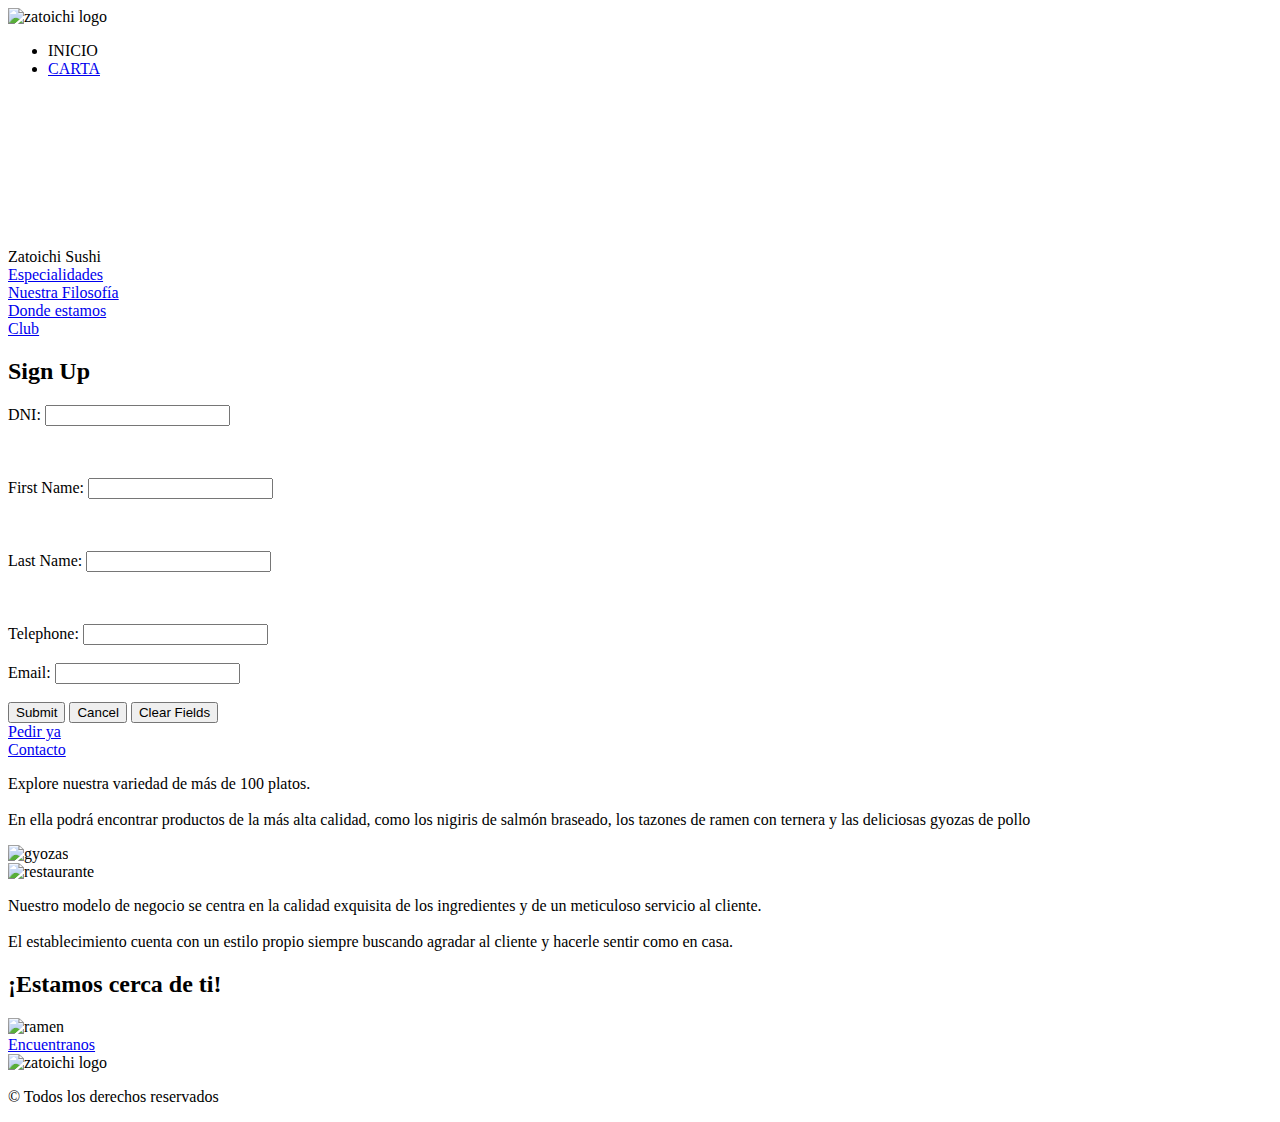
==== index.html @ 16116b13 "Added DNI, first name and last name validation" ====
<!DOCTYPE html>
<html lang="en">
<head>
    <title>Zatoichi Sushi</title>
    <meta name="viewport" content="width=device-width, user-scalable=yes, initial-scale=1.0">
    <meta charset="utf-8">
    <link rel="stylesheet" href="css/style.css">
    <link rel="shortcut icon" href="media/favicon.ico" type="image/x-icon">
    <link rel="icon" href="media/favicon.ico" type="image/x-icon">   
</head>
<body>
    <header>
        <nav>
            <div class="logo">
                <img src="media/logo.png" alt="zatoichi logo">
            </div>
            <ul class="nav-links">
                <li><a onclick="window.location.reload();">INICIO</a></li>
                <li><a href="#">CARTA</a></li>
            </ul>
        </nav>
    </header>
    <div id="cont1">
        <div class="column">
            <div class="section1">
                <video class="video" autoplay playsinline loop muted>
                    <!-- eliminar controls -->
                    <source src="media/video.mp4" type="video/mp4">
                </video>
                <div class="text-overlay">Zatoichi Sushi</div>
            </div>
        </div>
        <div class="column">
            <div class="fil">
                <a href='#carta'>
                    <div class="col">Especialidades</div>
                </a>
                <a href='#filo'>
                    <div class="col">Nuestra Filosofía</div>
                </a>

            </div>
            <div class="fil">
                <a href='#donde'>
                    <div class="col">Donde estamos</div>
                </a>
                <a href="#openModalDiv" no-auto-scroll>
                    <div id="openModalDiv" class="col">Club</div>
                </a>
            </div>

            <div id="signupModal" class="modal">
                <div class="modal-content">
                    <h2>Sign Up</h2>
                    <form id="signupForm">
                        <label for="dni">DNI:</label>
                        <input type="text" id="dni" required pattern="\d{8}[A-Za-z]">
                        <p id="dniValidationMessage" class="error-message"></p>
                        <br><br>
        
                        <label for="firstName">First Name:</label>
                        <input type="text" id="firstName" required pattern="^[A-Za-z ]+$">
                        <p id="firstNameValidationMessage" class="error-message"></p>
                        <br><br>
        
                        <label for="lastName">Last Name:</label>
                        <input type="text" id="lastName" required pattern="^[A-Za-z ]+$">
                        <p id="lastNameValidationMessage" class="error-message"></p>
                        <br><br>
        
                        <label for="telephone">Telephone:</label>
                        <input type="tel" id="telephone" pattern="[0-9]{9}" required><br><br>
        
                        <label for="email">Email:</label>
                        <input type="email" id="email" required pattern="[a-z0-9._%+-]+@[a-z0-9.-]+\.[a-z]{2,4}"><br><br>
        
                        <button type="button" id="submitBtn">Submit</button>
                        <button type="button" id="cancelBtn">Cancel</button>
                        <button type="button" id="clearBtn">Clear Fields</button>
                
                    </form>
                </div>
            </div>

            <div class="fil">
                <a href="#">
                    <!-- hacer aqui el menu-->
                    <div class="col">Pedir ya</div>
                </a>
                <a href="#pie">
                    <div class="col">Contacto</div>
                </a>

            </div>
        </div>
        
    </div>
    <div class= "cont2" id="carta">
        <div class="filaT">
                <div class="texto" >
                        <p >Explore nuestra variedad de más de 100 platos.<br><br>
                            En ella podrá encontrar productos de la más alta calidad,
                            como los nigiris de salmón braseado, los tazones de ramen con ternera
                            y las deliciosas gyozas de pollo</p>
                </div>
                <img src="media/Gyoza.jpg" class="imagen" alt="gyozas">
        </div>

    </div>
    <div class= "cont3" id="filo">
        <div class="filaT">
            <img src="media/restaurante.webp" class="imagen" alt="restaurante">

            <div class="texto">
                        <p>Nuestro modelo de negocio se centra en la calidad exquisita de los ingredientes y de un meticuloso servicio al cliente.<br><br>
                            El establecimiento cuenta con un estilo propio siempre buscando agradar al cliente y hacerle sentir como en casa.
                        </p>
             </div>
        </div>

    </div>
    <div class= "cont3" id="donde">
        <div class="filaT">
                <div class="texto" >
                    <h2>¡Estamos cerca de ti!</h2>
                </div>
                <img src="media/ramen.webp" class="imagen" alt="ramen">
                <a href="https://www.google.es/maps/place/Zatoichi+Sushi/@37.1604528,-5.9300537,17z/data=!3m1!4b1!4m6!3m5!1s0xd1277251971a395:0x56e04e83eb4d797d!8m2!3d37.1604528!4d-5.9274788!16s%2Fg%2F11fd77wpds?entry=ttu">
                    <div class="col">Encuentranos</div>
                </a>
        </div>

    </div>
    <div class="vacio"></div>
    <footer class="pie" id="pie">
        <div class="grupo">
            <div class="box">
                <img src="media/logo.png" alt="zatoichi logo">
            </div>
            <div class="box">
                <p>© Todos los derechos reservados</p>
            </div>
            
        </div>
    </footer>
    <script src="scripts.js"></script>
</body>
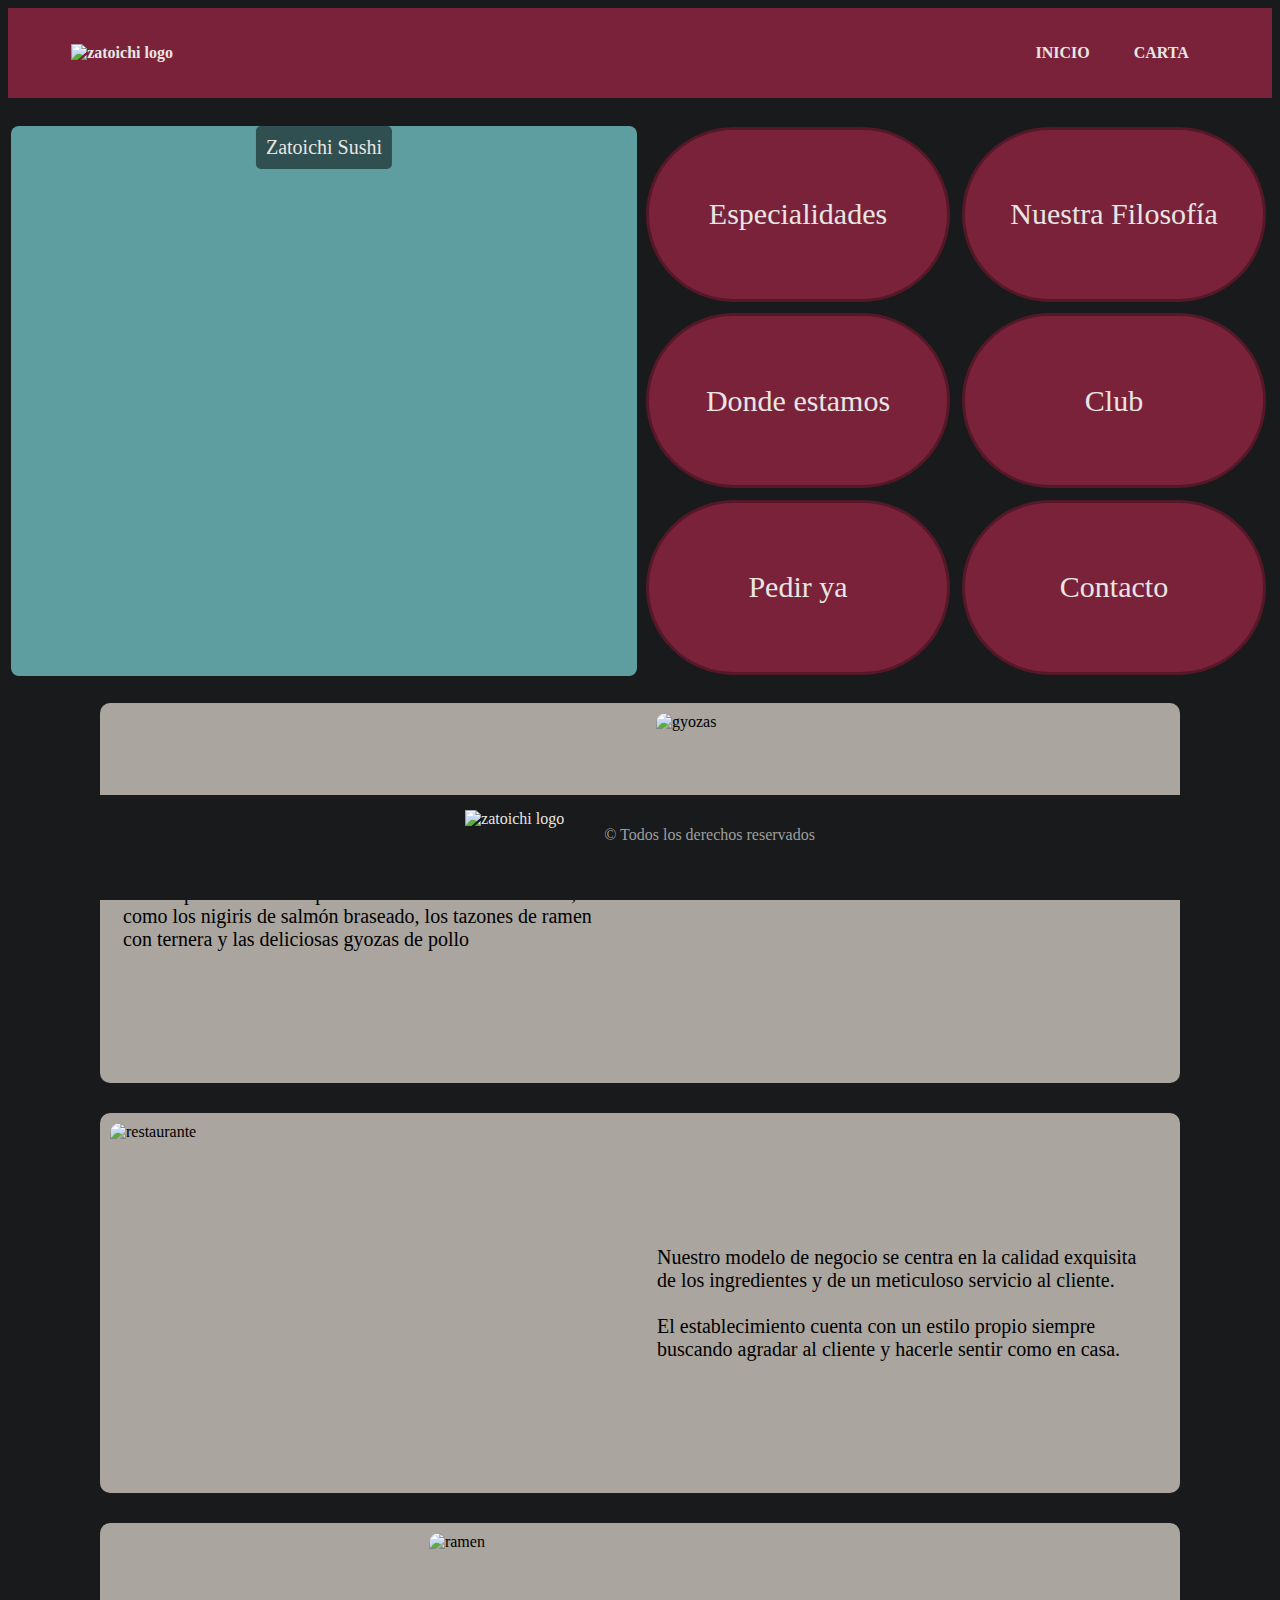
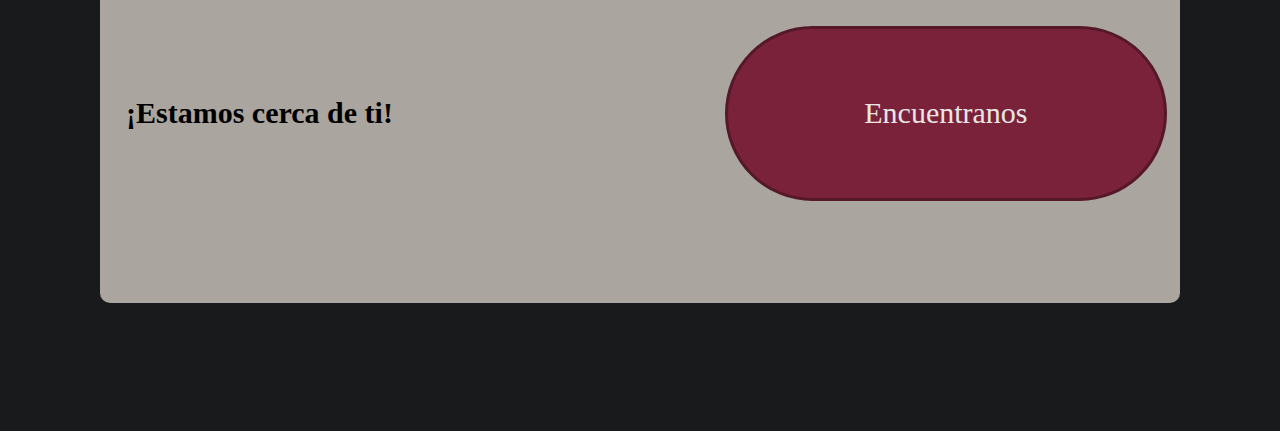
==== commit b64e6adf: "Added phone and mail validation + order page" ====
--- a/index.html
+++ b/index.html
@@ -4,7 +4,7 @@
     <title>Zatoichi Sushi</title>
     <meta name="viewport" content="width=device-width, user-scalable=yes, initial-scale=1.0">
     <meta charset="utf-8">
-    <link rel="stylesheet" href="css/style.css">
+    <link rel="stylesheet" href="css/style_main.css">
     <link rel="shortcut icon" href="media/favicon.ico" type="image/x-icon">
     <link rel="icon" href="media/favicon.ico" type="image/x-icon">   
 </head>
@@ -69,10 +69,14 @@
                         <br><br>
         
                         <label for="telephone">Telephone:</label>
-                        <input type="tel" id="telephone" pattern="[0-9]{9}" required><br><br>
+                        <input type="tel" id="telephone" required pattern="[0-9]{9}">
+                        <p id="telephoneValidationMessage" class="error-message"></p>
+                        <br><br>
         
                         <label for="email">Email:</label>
-                        <input type="email" id="email" required pattern="[a-z0-9._%+-]+@[a-z0-9.-]+\.[a-z]{2,4}"><br><br>
+                        <input type="email" id="email" required pattern="[a-z0-9._%+-]+@[a-z0-9.-]+\.[a-z]{2,4}">
+                        <p id="emailValidationMessage" class="error-message"></p>
+                        <br><br>
         
                         <button type="button" id="submitBtn">Submit</button>
                         <button type="button" id="cancelBtn">Cancel</button>
@@ -83,7 +87,7 @@
             </div>
 
             <div class="fil">
-                <a href="#">
+                <a href="ordering.html">
                     <!-- hacer aqui el menu-->
                     <div class="col">Pedir ya</div>
                 </a>
@@ -143,5 +147,5 @@
             
         </div>
     </footer>
-    <script src="scripts.js"></script>
+    <script src="script_main.js"></script>
 </body>
--- a/css/style_main.css
+++ b/css/style_main.css
@@ -0,0 +1,847 @@
+
+@media only screen and (max-width: 600px) {
+    html{
+        scroll-behavior: smooth;
+    }
+    @font-face {
+        font-family: 'Gang of three';
+        src: url('../media/letra1.ttf'); 
+    }
+    @font-face {
+        font-family: 'Poppins';
+        src: url(../media/Poppins-Regular.ttf);
+    }
+    body{
+        background-color: #181a1b;
+    }
+    #cont1{
+        width: 100%;
+        height: 100%;
+    }
+    .cont2{
+        width: 100%;
+        height: 100%;
+        margin-top: 20px;
+        margin-bottom: 20px;
+        
+    }
+    .cont3{
+        width: 100%;
+        height: 100%;
+        margin-top: 20px;
+
+    }
+    .vacio{
+        height:90px;
+    }
+    .imagen{
+        width:100%;
+        height:fit-content;
+        box-sizing: border-box;
+        flex-grow: 0.5;
+        border-radius: 20px;
+        display: flex;
+        justify-content:center;
+        align-items: center;
+        overflow: hidden;
+    }
+    .section1:first-child{
+        position: relative;
+        background-color:cadetblue;
+        margin-top: 20px;
+        margin-bottom: 20px;
+        border-radius: 8px;
+        height: 313px;
+        width: 100%;
+        display:flex;
+        flex-grow:1;
+        justify-content:center;
+        align-items: center;
+        overflow: hidden;
+        
+
+    }
+    .fil{
+        max-width: 1080px;
+        width: 100%;
+        display: inline-flex;
+    }
+    .filaT{
+        width: 96%;
+        max-width: 1080px;
+        height: auto;
+        background-color: #aaa59e;
+        justify-content:center;
+        align-items: center;
+        border-radius: 10px;
+        font-family: 'Poppins';
+        margin:auto;
+
+    }
+    .filaT a{
+        display: flex;
+        padding: 10px;
+        justify-content:center;
+        align-items: center;
+        flex-grow:1;
+        text-decoration: none;
+
+    }
+    .filaT img{
+        padding:10px;
+        width:100%;
+        height:100%;
+    
+    }
+    .texto{
+        display:flex;
+        flex-grow:1;
+        justify-content:center;
+        align-items: center;
+        max-width: 500px;
+        margin: 3px;
+        height: max-content;
+        width: 100%;
+        box-sizing: border-box;
+        flex-grow: 1;
+        padding:20px;
+    }
+   
+    .col{
+        max-width: 500px;
+        margin: 3px;
+        height: 100px;
+        width: 100%;
+        background-color: #7b223b;
+        border: 3px solid #551829;
+        box-sizing:border-box;
+        flex-grow: 1;
+        border-radius: 50px;
+        display: flex;
+        justify-content: center;
+        align-items: center;
+        font-family: 'Gang of three';
+        color: #e8e6e3;
+        overflow: hidden;
+        transition: background-color 0.3s;
+
+
+    }
+    .col:hover{
+        background-color:brown;
+    }
+
+    
+    .fil a{
+        max-width: 500px;
+        margin: 3px;
+        height: 100px;
+        width: 100%;
+        display: flex;
+        justify-content: center;
+        align-items: center;
+        padding: auto;
+        text-decoration: none;
+    }
+    .column{
+        width: 100%;
+        align-items: center;
+        justify-content: center;
+    }
+    .video{
+        height: 100%;
+        width: max;
+        position: absolute;
+    }
+    .text-overlay{
+        position: absolute;
+        top: 0;
+        left: 50%;
+        transform: translateX(-50%);
+        background-color: rgba(0, 0, 0, 0.5); /* Add a semi-transparent background */
+        color: #e8e6e3; /* Text color */
+        padding: 10px;
+        border-radius: 5px;
+        font-size: 20px; /* Full width */
+        font-family: 'Gang of three';
+        text-align: center;
+
+    }
+
+    .text{
+        padding: 10px;
+        background-color: #181a1b; 
+        border-radius: 5px;
+        font-size: 13px;
+        text-align: left; /* Alinear el texto a la izquierda */
+    }
+    .contenedor{
+        position: relative;
+        display: inline-block;
+        text-align: center;
+    }
+
+    .centrado{
+        position: absolute;
+        top: 50%;
+        left: 50%;
+        transform: translate(-50%, -50%);
+    }
+
+    .grupo{
+        position: fixed;
+        width: 100%;
+        bottom:0px;
+        max-width: 1200px;
+        display:flex;
+        text-align: center;
+        justify-content: center;
+        grid-gap:10px;
+        padding:4px;
+        background-color: #181a1b;
+
+    }
+    .box{
+        color:#e8e6e3;
+
+    }
+    .box img{
+        width:auto;
+        height: 70px;
+        display:flex;
+        justify-content: center;
+        align-items: center;
+    }
+
+    .box p{
+        color:#9f9f9f;
+        font-family: "Poppins";
+        font-size: 12px;
+    }
+
+
+    header {
+        background-color: #7b223b;
+        display: flex;
+        justify-content: center;
+        align-items: center;
+        padding-top: 20px;
+        padding-bottom: 10px;
+    
+    }
+
+    .nav-links {
+        list-style: none;
+        display: flex;
+        justify-content: space-between;
+        align-items: center;
+        flex-grow: 1; /* Permite que la lista de enlaces crezca y ocupe todo el espacio disponible */
+        margin: 0;
+        padding: 0;
+    }
+
+    .nav-links li {
+        padding: 10px;
+    }
+    
+    .logo img{
+        display:flex;
+        width: 70px;
+        justify-content: center;
+        align-items: center;
+        padding-left: 32%;
+
+    }
+    
+    .nav-links a {
+        color:#e8e6e3;
+        text-decoration: none;
+        font-family: 'Poppins';
+    }
+
+    a:hover{
+        color:black;
+    }
+    
+    .modal {
+        display: none;
+        position: fixed;
+        top: 0;
+        left: 0;
+        width: 100%;
+        height: 100%;
+        background-color: rgba(200, 200, 200, 0.8);
+        z-index: 999;
+        overflow: auto;
+    }
+
+    .modal-content {
+        background-color: #fff;
+        padding: 20px;
+        border-radius: 5px;
+        box-shadow: 0 0 10px rgba(0, 0, 0, 0.3);
+        position: relative;
+    }
+
+}
+@media only screen and (min-width: 600px) {
+    html{
+        scroll-behavior: smooth;
+    }
+    @font-face {
+        font-family: 'Gang of three';
+        src: url('../media/letra1.ttf'); 
+    }
+    @font-face {
+        font-family: 'Poppins';
+        src: url(../media/Poppins-Regular.ttf);
+    }
+    body{
+        background-color: #181a1b;
+    }
+    #cont1{
+        width: 100%;
+        height: 100%;
+        display: flex;
+        padding-top: 25px;
+    }
+    .cont2{
+        width: 100%;
+        height: 100%;
+        margin-top: 250px;
+    }
+    .cont3{
+        width: 100%;
+        height: 100%;
+        margin-top: 30px;
+    }
+    .vacio{
+        height:90px;
+    }
+    .imagen{
+        height: 100%;
+        width: fit-content;
+        height: auto;
+        width: 26%;
+        box-sizing:border-box;
+        flex-grow: 0.5;
+        border-radius: 20px;
+        display: flex;
+        padding:10px;
+    }
+    .section1:first-child{
+        position: relative;
+        background-color:cadetblue;
+        margin: 3px;
+        border-radius: 8px;
+        height: 313px;
+        width: 40%;
+        display:flex;
+        flex-grow:1;
+        justify-content:center;
+        align-items: center;
+        overflow: hidden;
+
+    }
+    .fil{
+        max-width: 1080px;
+        width: 100%;
+        display: flex;
+        box-sizing:border-box;
+    }
+    .fil a{
+        max-width: 500px;
+        margin: 3px;
+        height: 100px;
+        width: 100%;
+        display: flex;
+        justify-content: center;
+        align-items: center;
+        padding: auto;
+    }
+
+    .filaT{
+        width: 100%;
+        max-width: 1080px;
+        height: 380px;
+        max-height: 500px;
+        display: flex;
+        background-color: #aaa59e;
+        justify-content:center;
+        align-items: center;
+        border-radius: 10px;
+        font-family: 'Poppins';
+    }
+    .filaT a{
+        display: flex;
+        padding: 10px;
+        justify-content:center;
+        align-items: center;
+        flex-grow:1;
+
+    }
+    .texto{
+        display:flex;
+        flex-grow:1;
+        justify-content:center;
+        align-items: center;
+        max-width: 500px;
+        margin: 3px;
+        height: max-content;
+        width: 16%;
+        box-sizing: content-box;
+        flex-grow: 1;
+        border-radius: 8px;
+        display: flex;
+        padding:20px;
+    }
+    .column{
+        max-width: 500px;
+        height: 100px;
+        width: 16%;
+        box-sizing:border-box;
+        flex-grow: 1;
+        border-radius: 8px;
+        display: flex;
+        flex-wrap: wrap;
+
+    }
+    .col {
+        max-width: 500px;
+        margin: 3px;
+        height: 100px;
+        width: 16%;
+        background-color: #7b223b;
+        border: 3px solid #551829;
+        box-sizing:border-box;
+        flex-grow: 1;
+        border-radius: 50px;
+        display: flex;
+        justify-content: center;
+        align-items: center;
+        font-family: 'Gang of three';
+        color: #e8e6e3;
+        overflow: hidden;
+        transition: background-color 0.3s;
+        text-decoration: none;
+
+    }
+    .col:hover{
+        background-color:brown;
+    }
+    .col a {
+        text-decoration: none; /* Remove underline */
+        color:#e8e6e3; /* Set your desired link color */
+    }
+
+    .video{
+        height: 100%;
+        width: fit-content;
+        position: absolute;
+
+    }
+    .text-overlay{
+        position: absolute;
+        top: 0;
+        left: 50%;
+        transform: translateX(-50%);
+        background-color: rgba(0, 0, 0, 0.5); /* Add a semi-transparent background */
+        color: #e8e6e3; /* Text color */
+        padding: 10px;
+        border-radius: 5px;
+        font-size: 20px; /* Full width */
+        font-family: 'Gang of three';
+        text-align: center;
+
+    }
+
+    .text{
+        padding: 10px;
+        background-color: #181a1b; 
+        border-radius: 5px;
+        font-size: 13px;
+        text-align: left; /* Alinear el texto a la izquierda */
+    }
+    .contenedor{
+        position: relative;
+        display: inline-block;
+        text-align: center;
+    }
+
+    .centrado{
+        position: absolute;
+        top: 50%;
+        left: 50%;
+        transform: translate(-50%, -50%);
+    }
+
+    .grupo{
+        position: fixed;
+        width: 100%;
+        bottom:0px;
+        max-width: 1200px;
+        display:flex;
+        text-align: center;
+        justify-content: center;
+        grid-gap:20px;
+        padding-top:5px;
+        padding-bottom: 10px;
+        background-color: #181a1b;
+    }
+    .box{
+        color:#e8e6e3;
+
+    }
+    .box img{
+        width:auto;
+        height: 70px;
+        display:flex;
+        justify-content: center;
+        align-items: center;
+    }
+    /*.box h2{
+        margin-bottom:25px;
+        font-size:20px;
+    }*/
+    .box p{
+        color:#9f9f9f;
+        font-family: "Poppins";
+    }
+    .redes a{
+        display:inline-block;
+        width: 45px;
+        height: 45px;
+        line-height: 45px;
+        margin-right:10px;
+    }
+    nav{
+        display: flex;
+        align-items: center;
+        justify-content: space-between;
+        padding-top: 20px;
+        padding-left: 5%;
+        padding-right: 5%;
+        font-weight: bold;
+        color:#e8e6e3;
+        background-color: #7b223b;
+        padding-bottom: 20px;
+    }
+    
+    nav img{
+        width: 60px;
+
+    }
+
+    ul li{
+        display: inline-block;
+        padding: 0px 20px;
+    }
+    
+    a{
+        color:#e8e6e3;
+        font-family: "Poppins";
+        text-decoration: none;
+    }
+
+    a:hover{
+        color:black
+    }
+    .modal {
+        display: none;
+        position: fixed;
+        top: 0;
+        left: 0;
+        width: 100%;
+        height: 100%;
+        background-color: rgba(200, 200, 200, 0.8);
+        z-index: 999;
+        overflow: auto;
+    }
+
+    .modal-content {
+        background-color: #fff;
+        padding: 20px;
+        border-radius: 5px;
+        box-shadow: 0 0 10px rgba(0, 0, 0, 0.3);
+        position: relative;
+    }
+}
+@media only screen and (min-width: 992px) {
+    html{
+        scroll-behavior: smooth;
+    }
+    @font-face {
+        font-family: 'Gang of three';
+        
+        src: url('../media/letra1.ttf'); 
+    }
+    @font-face {
+        font-family: 'Poppins';
+        src: url(../media/Poppins-Regular.ttf);
+    }
+    body{
+        background-color: #181a1b;
+    }
+    #cont1{
+        width: auto;
+        display: flex;
+        padding-top: 25px;
+
+    }
+    .cont2{
+        width: auto;
+        max-width: 1080px;
+        margin: 0 auto;
+    }
+    .cont3{
+        width: auto;
+        max-width: 1080px;
+        margin: 0 auto;
+    }
+    .vacio{
+        height:90px;
+    }
+    .imagen{
+        height: 100%;
+        width: 46%;
+        box-sizing:border-box;
+        flex:1;
+        border-radius: 20px;
+        display: flex;
+        padding:10px;
+    }
+    .section1:first-child{
+        position: relative;
+        background-color:cadetblue;
+        margin: 3px;
+        border-radius: 8px;
+        height:550px;
+        width: 100%;
+        display:flex;
+        flex-grow:1;
+        justify-content:center;
+        align-items: center;
+        overflow: hidden;
+
+    }
+    .fil{
+        max-width: 1080px;
+        width: 100%;
+        display: flex;
+        box-sizing:border-box;
+        margin-top:38px;
+    }
+    .fil a{
+        max-width: 500px;
+        margin: 3px;
+        height: 100px;
+        width: 100%;
+        display: flex;
+        justify-content: center;
+        align-items: center;
+        padding: auto;
+    }
+
+    .filaT{
+        width: 100%;
+        max-width: 1080px;
+        height: 380px;
+        max-height: 500px;
+        display: flex;
+        background-color: #aaa59e;
+        justify-content:center;
+        align-items: center;
+        border-radius: 10px;
+        font-family: 'Poppins';
+        margin-bottom:30px;
+    }
+    .filaT a{
+        display: flex;
+        padding: 10px;
+        justify-content:center;
+        align-items: center;
+        flex-grow:1;
+
+    }
+
+    .filaT:first-child{
+        margin-top: 20px;
+    }
+
+    .texto{
+        display:flex;
+        flex:1;
+        justify-content:center;
+        align-items: center;
+        margin: 3px;
+        height: max-content;
+        width: 100%;
+        box-sizing: content-box;
+        flex-grow: 1;
+        border-radius: 8px;
+        padding:20px;
+        font-size: 20px;
+    }
+    .column{
+        max-width: 1080px;
+        height:560px;
+        box-sizing:border-box;
+        flex-grow: 1;
+        border-radius: 8px;
+        display: flex;
+        flex-wrap: wrap;
+
+    }
+    .col {
+        max-width: 500px;
+        margin: 3px;
+        height: 175px;
+        width: 16%;
+        background-color: #7b223b;
+        border: 3px solid #551829;
+        box-sizing:border-box;
+        flex-grow: 1;
+        border-radius: 90px;
+        display: flex;
+        justify-content: center;
+        align-items: center;
+        font-family: 'Gang of three';
+        color: #e8e6e3;
+        overflow: hidden;
+        transition: background-color 0.3s;
+        text-decoration: none;
+        font-size:30px;
+
+    }
+    .col:hover{
+        background-color:brown;
+    }
+    .col a {
+        text-decoration: none; /* Remove underline */
+        color:#e8e6e3; /* Set your desired link color */
+        
+    }
+
+    .video{
+        height: 100%;
+        width:auto;
+        position: absolute;
+
+    }
+    .text-overlay{
+        position: absolute;
+        top: 0;
+        left: 50%;
+        transform: translateX(-50%);
+        background-color: rgba(0, 0, 0, 0.5); /* Add a semi-transparent background */
+        color: #e8e6e3; /* Text color */
+        padding: 10px;
+        border-radius: 5px;
+        font-size: 20px; /* Full width */
+        font-family: 'Gang of three';
+        text-align: center;
+
+    }
+
+    /*.text{
+        padding: 10px;
+        background-color: #181a1b; 
+        border-radius: 5px;
+        font-size: 13px;
+        text-align: left;
+    }*/
+
+
+    .contenedor{
+        position: relative;
+        display: inline-block;
+        text-align: center;
+    }
+    
+    .pie{
+        display: flex;
+        justify-content: center;
+        align-items: center;
+        flex-grow: 1;
+    }
+
+    .grupo{
+        position: fixed;
+        width: 100%;
+        bottom:0px;
+        display:flex;
+        text-align: center;
+        justify-content: center;
+        background-color: #181a1b;
+    }
+
+    .box{
+        color:#e8e6e3;
+        text-align: center;
+        padding:10px;
+
+    }
+
+    .box img{
+        width:auto;
+        height: 70px;
+    }
+
+    .box p{
+        color:#9f9f9f;
+        font-family: "Poppins";
+    }
+
+    nav{
+        display: flex;
+        align-items: center;
+        justify-content: space-between;
+        padding-top: 20px;
+        padding-left: 5%;
+        padding-right: 5%;
+        font-weight: bold;
+        color:#e8e6e3;
+        background-color: #7b223b;
+        padding-bottom: 20px;
+    }
+    
+    nav img{
+        width: 60px;
+
+    }
+
+    ul li{
+        display: inline-block;
+        padding: 0px 20px;
+    }
+    
+    a{
+        color:#e8e6e3;
+        font-family: "Poppins";
+        text-decoration: none;
+    }
+
+    a:hover{
+        color:black
+    }
+    
+    .modal {
+        display: none;
+        position: fixed;
+        top: 0;
+        left: 0;
+        width: 100%;
+        height: 100%;
+        background-color: rgba(200, 200, 200, 0.8);
+        z-index: 999;
+        overflow: auto;
+    }
+
+    .modal-content {
+        background-color: #fff;
+        padding: 20px;
+        border-radius: 5px;
+        box-shadow: 0 0 10px rgba(0, 0, 0, 0.3);
+        position: relative;
+    }
+}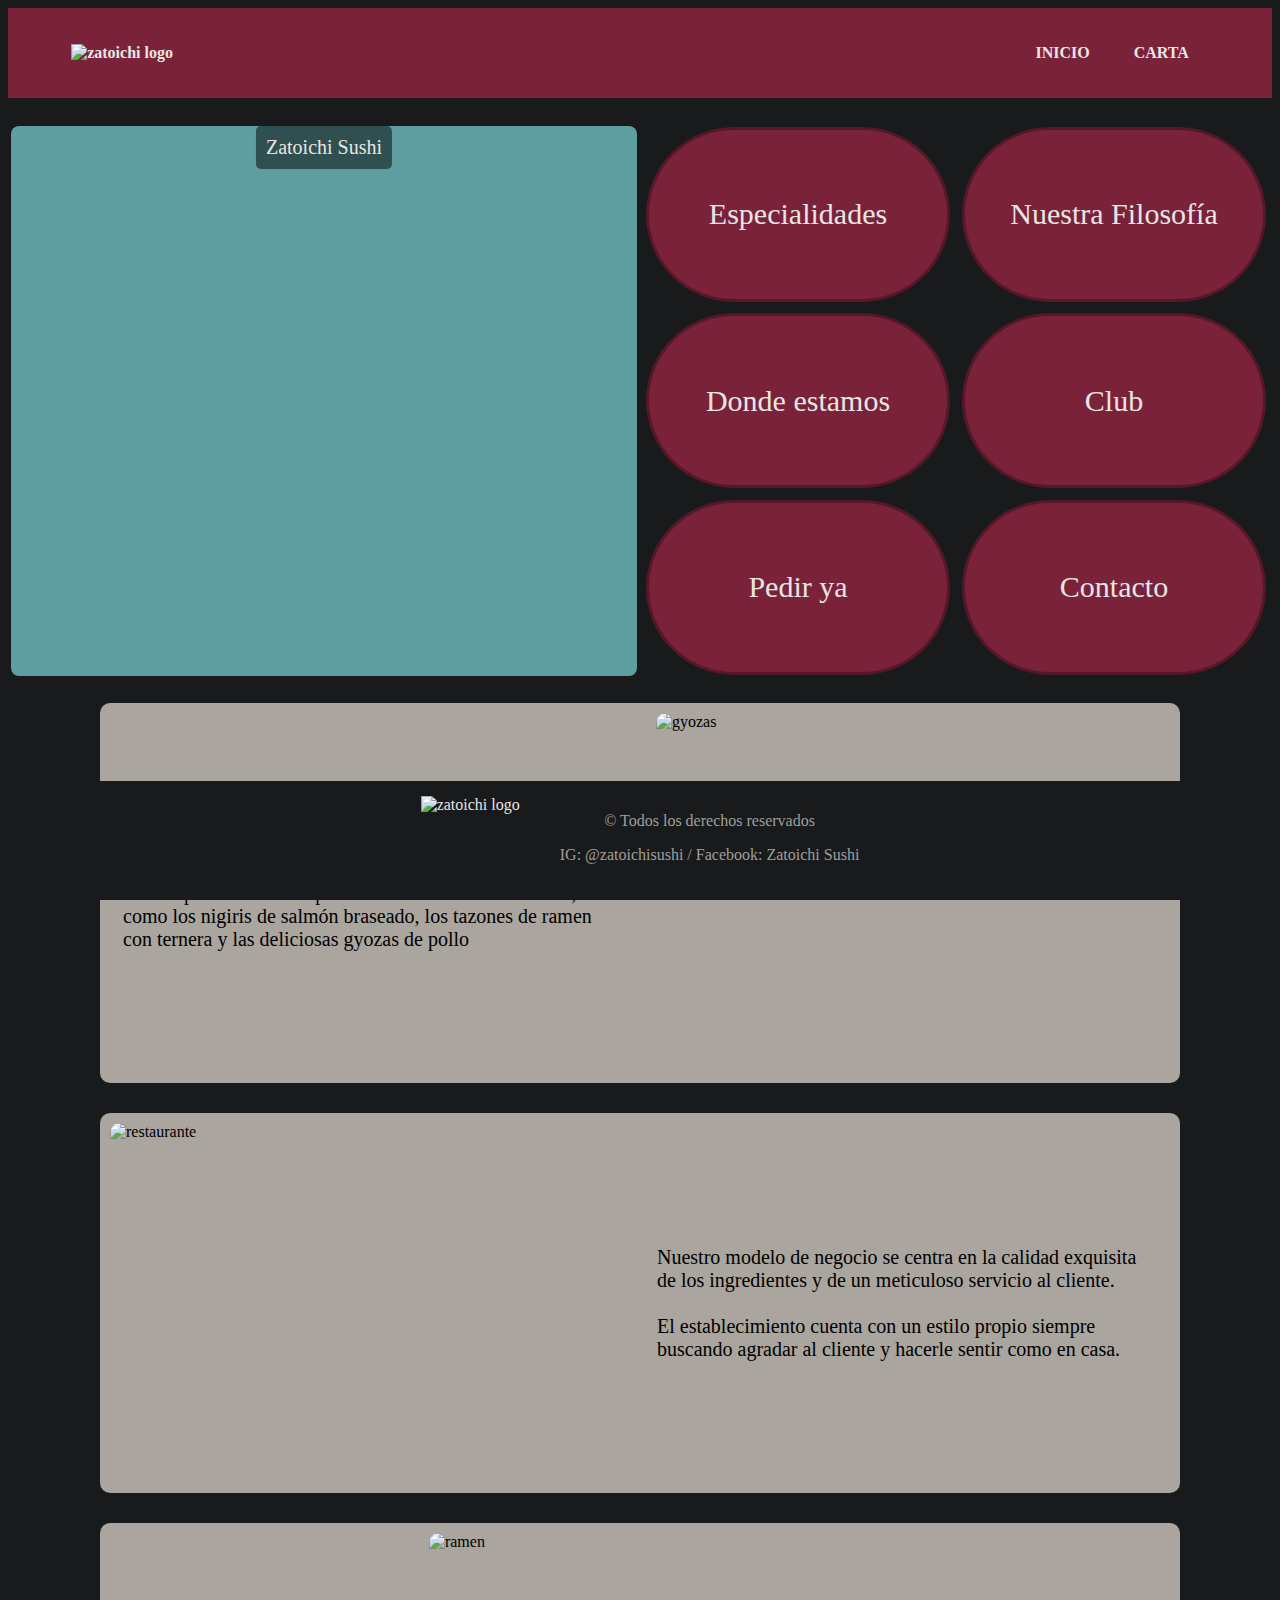
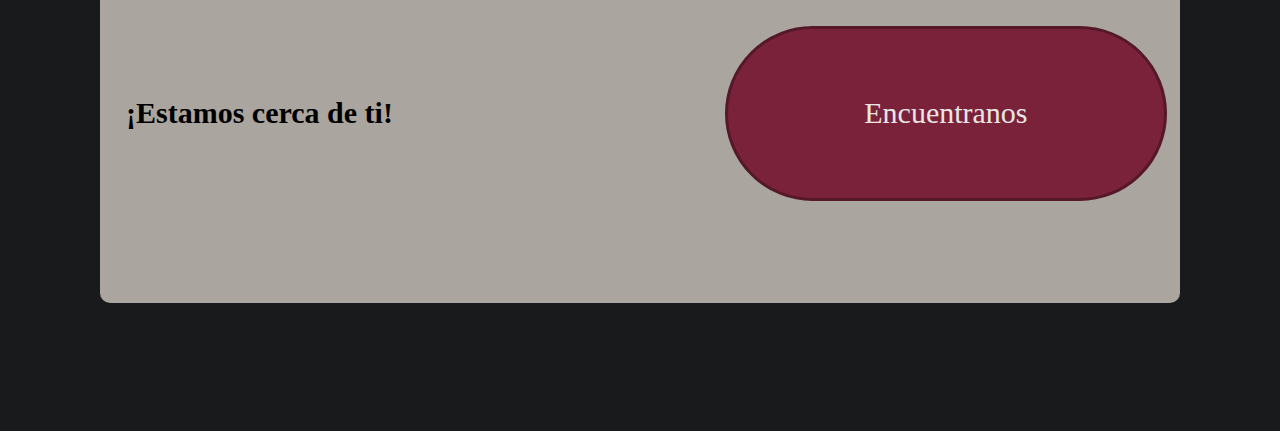
==== commit 179ff48d: "css fixed" ====
--- a/index.html
+++ b/index.html
@@ -49,52 +49,51 @@
                 </a>
             </div>
 
-            <div id="signupModal" class="modal">
-                <div class="modal-content">
-                    <h2>Sign Up</h2>
-                    <form id="signupForm">
-                        <label for="dni">DNI:</label>
-                        <input type="text" id="dni" required pattern="\d{8}[A-Za-z]">
-                        <p id="dniValidationMessage" class="error-message"></p>
-                        <br><br>
+    <div id="signupModal" class="modal">
+        <div class="modal-content">
+            <h2>Sign Up</h2>
+            <form id="signupForm">
+                <label for="dni">DNI:</label>
+                <input type="text" id="dni" required pattern="\d{8}[A-Za-z]">
+                <p id="dniValidationMessage" class="error-message"></p>
+                <br><br>
+
+                <label for="firstName">First Name:</label>
+                <input type="text" id="firstName" required pattern="^[A-Za-z ]+$">
+                <p id="firstNameValidationMessage" class="error-message"></p>
+                <br><br>
+
+                <label for="lastName">Last Name:</label>
+                <input type="text" id="lastName" required pattern="^[A-Za-z ]+$">
+                <p id="lastNameValidationMessage" class="error-message"></p>
+                <br><br>
+
+                <label for="telephone">Telephone:</label>
+                <input type="tel" id="telephone" required pattern="[0-9]{9}">
+                <p id="telephoneValidationMessage" class="error-message"></p>
+                <br><br>
+
+                <label for="email">Email:</label>
+                <input type="email" id="email" required pattern="[a-z0-9._%+-]+@[a-z0-9.-]+\.[a-z]{2,4}">
+                <p id="emailValidationMessage" class="error-message"></p>
+                <br><br>
+
+                <button type="button" id="submitBtn">Submit</button>
+                <button type="button" id="cancelBtn">Cancel</button>
+                <button type="button" id="clearBtn">Clear Fields</button>
         
-                        <label for="firstName">First Name:</label>
-                        <input type="text" id="firstName" required pattern="^[A-Za-z ]+$">
-                        <p id="firstNameValidationMessage" class="error-message"></p>
-                        <br><br>
-        
-                        <label for="lastName">Last Name:</label>
-                        <input type="text" id="lastName" required pattern="^[A-Za-z ]+$">
-                        <p id="lastNameValidationMessage" class="error-message"></p>
-                        <br><br>
-        
-                        <label for="telephone">Telephone:</label>
-                        <input type="tel" id="telephone" required pattern="[0-9]{9}">
-                        <p id="telephoneValidationMessage" class="error-message"></p>
-                        <br><br>
-        
-                        <label for="email">Email:</label>
-                        <input type="email" id="email" required pattern="[a-z0-9._%+-]+@[a-z0-9.-]+\.[a-z]{2,4}">
-                        <p id="emailValidationMessage" class="error-message"></p>
-                        <br><br>
-        
-                        <button type="button" id="submitBtn">Submit</button>
-                        <button type="button" id="cancelBtn">Cancel</button>
-                        <button type="button" id="clearBtn">Clear Fields</button>
-                
-                    </form>
-                </div>
-            </div>
+            </form>
+        </div>
+    </div>
 
             <div class="fil">
+                    <!-- hacer aqui el menu-->
                 <a href="ordering.html">
-                    <!-- hacer aqui el menu-->
-                    <div class="col">Pedir ya</div>
+                    <div class="col" id="order">Pedir ya</div>
                 </a>
                 <a href="#pie">
                     <div class="col">Contacto</div>
                 </a>
-
             </div>
         </div>
         
@@ -143,6 +142,7 @@
             </div>
             <div class="box">
                 <p>© Todos los derechos reservados</p>
+                <p>IG: @zatoichisushi / Facebook: Zatoichi Sushi</p>
             </div>
             
         </div>
--- a/css/style_main.css
+++ b/css/style_main.css
@@ -1,3 +1,281 @@
+
+body{
+    background-color: #181a1b;
+}
+.vacio{
+    height:90px;
+}
+.cont3{
+    width: 100%;
+    height: 100%;
+    margin-top: 30px;
+}
+.imagen{
+    box-sizing:border-box;
+    border-radius: 20px;
+}
+.section1:first-child{
+    border-radius: 8px;
+    position: relative;
+    background-color:cadetblue;
+    display:flex;
+    flex-grow:1;
+    justify-content:center;
+    align-items: center;
+    overflow: hidden;
+}
+.fil{
+    max-width: 1080px;
+    width: 100%;
+
+}
+.fil a{
+    max-width: 500px;
+    margin: 3px;
+    height: 100px;
+    width: 100%;
+    display: flex;
+    justify-content: center;
+    align-items: center;
+    padding: auto;
+
+}
+.filaT{
+    max-width: 1080px;
+    justify-content:center;
+    align-items: center;
+    background-color: #aaa59e;
+    border-radius: 10px;
+    font-family: 'Poppins';
+
+}
+.filaT a{
+    display: flex;
+    padding: 10px;
+    justify-content:center;
+    align-items: center;
+    flex-grow:1;
+    text-decoration: none;
+
+}
+.texto{
+    display:flex;
+    justify-content:center;
+    align-items: center;
+    margin: 3px;
+    height: max-content;
+    padding:20px;
+    flex-grow: 1;
+
+}
+.col {
+    max-width: 500px;
+    margin: 3px;
+    background-color: #7b223b;
+    border: 3px solid #551829;
+    box-sizing:border-box;
+    flex-grow: 1;
+    display: flex;
+    justify-content: center;
+    align-items: center;
+    font-family: 'Gang of three';
+    color: #e8e6e3;
+    overflow: hidden;
+    transition: background-color 0.3s;
+}
+.col:hover{
+    background-color:brown;
+}
+.video{
+    height: 100%;
+    position: absolute;
+
+}
+.text-overlay{
+    position: absolute;
+    top: 0;
+    left: 50%;
+    transform: translateX(-50%);
+    background-color: rgba(0, 0, 0, 0.5); /* Add a semi-transparent background */
+    color: #e8e6e3; /* Text color */
+    padding: 10px;
+    border-radius: 5px;
+    font-size: 20px; /* Full width */
+    font-family: 'Gang of three';
+    text-align: center;
+
+}
+
+.text{
+    padding: 10px;
+    background-color: #181a1b; 
+    border-radius: 5px;
+    font-size: 13px;
+    text-align: left; /* Alinear el texto a la izquierda */
+}
+
+
+
+
+
+
+
+
+
+
+
+
+
+
+.contenedor{
+    position: relative;
+    display: inline-block;
+    text-align: center;
+}
+
+.grupo{
+    position: fixed;
+    width: 100%;
+    bottom:0px;
+    display:flex;
+    text-align: center;
+    justify-content: center;
+    background-color: #181a1b;
+}
+
+.box{
+    color:#e8e6e3;
+}
+
+.box img{
+    width:auto;
+    height: 70px;
+}
+
+.box p{
+    color:#9f9f9f;
+    font-family: "Poppins";
+}
+
+nav{
+    display: flex;
+    align-items: center;
+    justify-content: space-between;
+    padding-top: 20px;
+    padding-left: 5%;
+    padding-right: 5%;
+    font-weight: bold;
+    color:#e8e6e3;
+    background-color: #7b223b;
+    padding-bottom: 20px;
+}
+
+nav img{
+    width: 60px;
+
+}
+
+ul li{
+    display: inline-block;
+    padding: 0px 20px;
+}
+
+a{
+    color:#e8e6e3;
+    font-family: "Poppins";
+    text-decoration: none;
+}
+
+a:hover{
+    color:black
+}
+
+.modal {
+    display:none;
+    position: fixed;
+    top: 0;
+    left: 0;
+    width: 80%;
+    height: 80%;
+    /*background-color: rgba(200, 200, 200, 0.8);*/
+    z-index: 999;
+    overflow: auto;
+}
+
+.modal-content {
+    background-color: #fff;
+    padding: 20px;
+    border-radius: 5px;
+    box-shadow: 0 0 10px rgba(0, 0, 0, 0.3);
+    position: relative;
+}
+
+#popup-overlay {
+    display: none;
+    position: fixed;
+    top: 0;
+    left: 0;
+    width: 100%;
+    height: 40%;
+    /*background: rgba(200, 200, 200, 0.8); /* Semi-transparent background */
+    z-index: 1000; /* Ensure the overlay is on top */
+}
+
+/* Style for the pop-up window container */
+.pop-up-window {
+    width: 80%;
+    height: 80%;
+    position: absolute;
+    top: 10%;
+    left: 10%;
+    border: 1px solid #000; /* Add your preferred border styles */
+    display: flex;
+}
+
+/* Style for step-text 1 */
+.step-text:nth-child(1) {
+    margin: 10px;
+    text-align: left;
+    flex: 1;
+}
+
+/* Style for step-text 2 */
+.step-text:nth-child(2) {
+    margin: 10px;
+    text-align: center;
+    flex: 1;
+}
+
+/* Style for step-text 3 */
+.step-text:nth-child(3) {
+    margin: 10px;
+    text-align: right;
+    flex: 1;
+}
+
+/* Style for dots */
+.dot {
+    width: 20px;
+    height: 20px;
+    background-color: #000; /* Add your preferred background color */
+    border-radius: 50%;
+    margin: 0 auto;
+}
+
+/* Style for lines */
+.line {
+    width: 2px;
+    background-color: #000; /* Add your preferred background color */
+    margin: 0 auto;
+}
+/* Style for the vertical alignment of dots and lines */
+.step {
+    display: flex;
+    flex-direction: column;
+    align-items: center;
+    justify-content: center;
+}
+
 
 @media only screen and (max-width: 600px) {
     html{
@@ -11,9 +289,7 @@
         font-family: 'Poppins';
         src: url(../media/Poppins-Regular.ttf);
     }
-    body{
-        background-color: #181a1b;
-    }
+
     #cont1{
         width: 100%;
         height: 100%;
@@ -26,67 +302,37 @@
         
     }
     .cont3{
-        width: 100%;
-        height: 100%;
         margin-top: 20px;
-
-    }
-    .vacio{
-        height:90px;
-    }
+    }
+
     .imagen{
         width:100%;
         height:fit-content;
-        box-sizing: border-box;
         flex-grow: 0.5;
-        border-radius: 20px;
         display: flex;
         justify-content:center;
         align-items: center;
         overflow: hidden;
     }
     .section1:first-child{
-        position: relative;
-        background-color:cadetblue;
+
         margin-top: 20px;
         margin-bottom: 20px;
-        border-radius: 8px;
         height: 313px;
         width: 100%;
-        display:flex;
-        flex-grow:1;
-        justify-content:center;
-        align-items: center;
-        overflow: hidden;
         
 
     }
     .fil{
-        max-width: 1080px;
-        width: 100%;
         display: inline-flex;
     }
     .filaT{
         width: 96%;
-        max-width: 1080px;
         height: auto;
-        background-color: #aaa59e;
-        justify-content:center;
-        align-items: center;
-        border-radius: 10px;
-        font-family: 'Poppins';
+
         margin:auto;
-
-    }
-    .filaT a{
-        display: flex;
-        padding: 10px;
-        justify-content:center;
-        align-items: center;
-        flex-grow:1;
-        text-decoration: none;
-
-    }
+    }
+
     .filaT img{
         padding:10px;
         width:100%;
@@ -94,53 +340,26 @@
     
     }
     .texto{
-        display:flex;
         flex-grow:1;
-        justify-content:center;
-        align-items: center;
         max-width: 500px;
-        margin: 3px;
-        height: max-content;
         width: 100%;
         box-sizing: border-box;
-        flex-grow: 1;
-        padding:20px;
     }
    
-    .col{
-        max-width: 500px;
-        margin: 3px;
+    .col {
+
         height: 100px;
         width: 100%;
-        background-color: #7b223b;
-        border: 3px solid #551829;
-        box-sizing:border-box;
-        flex-grow: 1;
         border-radius: 50px;
-        display: flex;
-        justify-content: center;
-        align-items: center;
-        font-family: 'Gang of three';
-        color: #e8e6e3;
-        overflow: hidden;
-        transition: background-color 0.3s;
-
-
-    }
-    .col:hover{
-        background-color:brown;
-    }
+        
+
+
+    }
+
 
     
     .fil a{
-        max-width: 500px;
-        margin: 3px;
-        height: 100px;
-        width: 100%;
-        display: flex;
-        justify-content: center;
-        align-items: center;
-        padding: auto;
+
         text-decoration: none;
     }
     .column{
@@ -149,37 +368,9 @@
         justify-content: center;
     }
     .video{
-        height: 100%;
         width: max;
-        position: absolute;
-    }
-    .text-overlay{
-        position: absolute;
-        top: 0;
-        left: 50%;
-        transform: translateX(-50%);
-        background-color: rgba(0, 0, 0, 0.5); /* Add a semi-transparent background */
-        color: #e8e6e3; /* Text color */
-        padding: 10px;
-        border-radius: 5px;
-        font-size: 20px; /* Full width */
-        font-family: 'Gang of three';
-        text-align: center;
-
-    }
-
-    .text{
-        padding: 10px;
-        background-color: #181a1b; 
-        border-radius: 5px;
-        font-size: 13px;
-        text-align: left; /* Alinear el texto a la izquierda */
-    }
-    .contenedor{
-        position: relative;
-        display: inline-block;
-        text-align: center;
-    }
+    }
+
 
     .centrado{
         position: absolute;
@@ -189,33 +380,13 @@
     }
 
     .grupo{
-        position: fixed;
-        width: 100%;
-        bottom:0px;
         max-width: 1200px;
-        display:flex;
-        text-align: center;
-        justify-content: center;
         grid-gap:10px;
         padding:4px;
-        background-color: #181a1b;
-
-    }
-    .box{
-        color:#e8e6e3;
-
-    }
-    .box img{
-        width:auto;
-        height: 70px;
-        display:flex;
-        justify-content: center;
-        align-items: center;
+
     }
 
     .box p{
-        color:#9f9f9f;
-        font-family: "Poppins";
         font-size: 12px;
     }
 
@@ -259,28 +430,19 @@
         font-family: 'Poppins';
     }
 
-    a:hover{
-        color:black;
-    }
-    
-    .modal {
-        display: none;
-        position: fixed;
-        top: 0;
-        left: 0;
-        width: 100%;
-        height: 100%;
-        background-color: rgba(200, 200, 200, 0.8);
-        z-index: 999;
-        overflow: auto;
-    }
-
-    .modal-content {
+    .box img{
+        display:flex;
+        justify-content: center;
+        align-items: center;
+    }
+    
+    /* Style for the pop-up window container */
+    .pop-up-window {
+        top: 50%;
+        left: 50%;
+        transform: translate(-50%, -50%);
+        z-index: 1001;
         background-color: #fff;
-        padding: 20px;
-        border-radius: 5px;
-        box-shadow: 0 0 10px rgba(0, 0, 0, 0.3);
-        position: relative;
     }
 
 }
@@ -296,9 +458,7 @@
         font-family: 'Poppins';
         src: url(../media/Poppins-Regular.ttf);
     }
-    body{
-        background-color: #181a1b;
-    }
+
     #cont1{
         width: 100%;
         height: 100%;
@@ -310,90 +470,48 @@
         height: 100%;
         margin-top: 250px;
     }
-    .cont3{
-        width: 100%;
-        height: 100%;
-        margin-top: 30px;
-    }
-    .vacio{
-        height:90px;
-    }
+
+
     .imagen{
         height: 100%;
         width: fit-content;
         height: auto;
         width: 26%;
-        box-sizing:border-box;
         flex-grow: 0.5;
-        border-radius: 20px;
         display: flex;
         padding:10px;
     }
     .section1:first-child{
-        position: relative;
-        background-color:cadetblue;
+
         margin: 3px;
-        border-radius: 8px;
         height: 313px;
         width: 40%;
-        display:flex;
-        flex-grow:1;
-        justify-content:center;
-        align-items: center;
-        overflow: hidden;
 
     }
     .fil{
-        max-width: 1080px;
-        width: 100%;
+
         display: flex;
         box-sizing:border-box;
     }
     .fil a{
-        max-width: 500px;
-        margin: 3px;
-        height: 100px;
-        width: 100%;
-        display: flex;
-        justify-content: center;
-        align-items: center;
+
         padding: auto;
     }
 
     .filaT{
         width: 100%;
-        max-width: 1080px;
         height: 380px;
         max-height: 500px;
         display: flex;
-        background-color: #aaa59e;
-        justify-content:center;
-        align-items: center;
-        border-radius: 10px;
-        font-family: 'Poppins';
-    }
-    .filaT a{
-        display: flex;
-        padding: 10px;
-        justify-content:center;
-        align-items: center;
+    }
+
+    .texto{
         flex-grow:1;
-
-    }
-    .texto{
-        display:flex;
-        flex-grow:1;
-        justify-content:center;
-        align-items: center;
         max-width: 500px;
-        margin: 3px;
-        height: max-content;
         width: 16%;
         box-sizing: content-box;
-        flex-grow: 1;
         border-radius: 8px;
         display: flex;
-        padding:20px;
     }
     .column{
         max-width: 500px;
@@ -407,27 +525,12 @@
 
     }
     .col {
-        max-width: 500px;
-        margin: 3px;
+
         height: 100px;
         width: 16%;
-        background-color: #7b223b;
-        border: 3px solid #551829;
-        box-sizing:border-box;
-        flex-grow: 1;
         border-radius: 50px;
-        display: flex;
-        justify-content: center;
-        align-items: center;
-        font-family: 'Gang of three';
-        color: #e8e6e3;
-        overflow: hidden;
-        transition: background-color 0.3s;
         text-decoration: none;
 
-    }
-    .col:hover{
-        background-color:brown;
     }
     .col a {
         text-decoration: none; /* Remove underline */
@@ -435,37 +538,8 @@
     }
 
     .video{
-        height: 100%;
         width: fit-content;
-        position: absolute;
-
-    }
-    .text-overlay{
-        position: absolute;
-        top: 0;
-        left: 50%;
-        transform: translateX(-50%);
-        background-color: rgba(0, 0, 0, 0.5); /* Add a semi-transparent background */
-        color: #e8e6e3; /* Text color */
-        padding: 10px;
-        border-radius: 5px;
-        font-size: 20px; /* Full width */
-        font-family: 'Gang of three';
-        text-align: center;
-
-    }
-
-    .text{
-        padding: 10px;
-        background-color: #181a1b; 
-        border-radius: 5px;
-        font-size: 13px;
-        text-align: left; /* Alinear el texto a la izquierda */
-    }
-    .contenedor{
-        position: relative;
-        display: inline-block;
-        text-align: center;
+
     }
 
     .centrado{
@@ -476,37 +550,15 @@
     }
 
     .grupo{
-        position: fixed;
-        width: 100%;
-        bottom:0px;
         max-width: 1200px;
-        display:flex;
-        text-align: center;
-        justify-content: center;
         grid-gap:20px;
         padding-top:5px;
         padding-bottom: 10px;
-        background-color: #181a1b;
-    }
-    .box{
-        color:#e8e6e3;
-
-    }
-    .box img{
-        width:auto;
-        height: 70px;
-        display:flex;
-        justify-content: center;
-        align-items: center;
     }
     /*.box h2{
         margin-bottom:25px;
         font-size:20px;
     }*/
-    .box p{
-        color:#9f9f9f;
-        font-family: "Poppins";
-    }
     .redes a{
         display:inline-block;
         width: 45px;
@@ -514,57 +566,16 @@
         line-height: 45px;
         margin-right:10px;
     }
-    nav{
-        display: flex;
+    .box img{
+        display:flex;
+        justify-content: center;
         align-items: center;
-        justify-content: space-between;
-        padding-top: 20px;
-        padding-left: 5%;
-        padding-right: 5%;
-        font-weight: bold;
-        color:#e8e6e3;
-        background-color: #7b223b;
-        padding-bottom: 20px;
-    }
-    
-    nav img{
-        width: 60px;
-
-    }
-
-    ul li{
-        display: inline-block;
-        padding: 0px 20px;
-    }
-    
-    a{
-        color:#e8e6e3;
-        font-family: "Poppins";
-        text-decoration: none;
-    }
-
-    a:hover{
-        color:black
-    }
-    .modal {
-        display: none;
-        position: fixed;
-        top: 0;
-        left: 0;
-        width: 100%;
-        height: 100%;
-        background-color: rgba(200, 200, 200, 0.8);
-        z-index: 999;
-        overflow: auto;
     }
 
     .modal-content {
-        background-color: #fff;
-        padding: 20px;
-        border-radius: 5px;
-        box-shadow: 0 0 10px rgba(0, 0, 0, 0.3);
-        position: relative;
-    }
+        border-radius: 10px;
+    }
+
 }
 @media only screen and (min-width: 992px) {
     html{
@@ -579,9 +590,7 @@
         font-family: 'Poppins';
         src: url(../media/Poppins-Regular.ttf);
     }
-    body{
-        background-color: #181a1b;
-    }
+    
     #cont1{
         width: auto;
         display: flex;
@@ -598,70 +607,38 @@
         max-width: 1080px;
         margin: 0 auto;
     }
-    .vacio{
-        height:90px;
-    }
+
     .imagen{
         height: 100%;
         width: 46%;
-        box-sizing:border-box;
         flex:1;
-        border-radius: 20px;
         display: flex;
         padding:10px;
     }
     .section1:first-child{
-        position: relative;
-        background-color:cadetblue;
+
         margin: 3px;
-        border-radius: 8px;
         height:550px;
         width: 100%;
-        display:flex;
-        flex-grow:1;
-        justify-content:center;
-        align-items: center;
-        overflow: hidden;
+
 
     }
     .fil{
-        max-width: 1080px;
-        width: 100%;
+ 
         display: flex;
         box-sizing:border-box;
         margin-top:38px;
     }
     .fil a{
-        max-width: 500px;
-        margin: 3px;
-        height: 100px;
-        width: 100%;
-        display: flex;
-        justify-content: center;
-        align-items: center;
         padding: auto;
     }
 
     .filaT{
         width: 100%;
-        max-width: 1080px;
         height: 380px;
         max-height: 500px;
         display: flex;
-        background-color: #aaa59e;
-        justify-content:center;
-        align-items: center;
-        border-radius: 10px;
-        font-family: 'Poppins';
         margin-bottom:30px;
-    }
-    .filaT a{
-        display: flex;
-        padding: 10px;
-        justify-content:center;
-        align-items: center;
-        flex-grow:1;
-
     }
 
     .filaT:first-child{
@@ -669,17 +646,10 @@
     }
 
     .texto{
-        display:flex;
         flex:1;
-        justify-content:center;
-        align-items: center;
-        margin: 3px;
-        height: max-content;
         width: 100%;
         box-sizing: content-box;
-        flex-grow: 1;
         border-radius: 8px;
-        padding:20px;
         font-size: 20px;
     }
     .column{
@@ -693,29 +663,15 @@
 
     }
     .col {
-        max-width: 500px;
-        margin: 3px;
+
         height: 175px;
         width: 16%;
-        background-color: #7b223b;
-        border: 3px solid #551829;
-        box-sizing:border-box;
-        flex-grow: 1;
         border-radius: 90px;
-        display: flex;
-        justify-content: center;
-        align-items: center;
-        font-family: 'Gang of three';
-        color: #e8e6e3;
-        overflow: hidden;
-        transition: background-color 0.3s;
         text-decoration: none;
         font-size:30px;
 
     }
-    .col:hover{
-        background-color:brown;
-    }
+
     .col a {
         text-decoration: none; /* Remove underline */
         color:#e8e6e3; /* Set your desired link color */
@@ -723,40 +679,10 @@
     }
 
     .video{
-        height: 100%;
         width:auto;
-        position: absolute;
-
-    }
-    .text-overlay{
-        position: absolute;
-        top: 0;
-        left: 50%;
-        transform: translateX(-50%);
-        background-color: rgba(0, 0, 0, 0.5); /* Add a semi-transparent background */
-        color: #e8e6e3; /* Text color */
-        padding: 10px;
-        border-radius: 5px;
-        font-size: 20px; /* Full width */
-        font-family: 'Gang of three';
-        text-align: center;
-
-    }
-
-    /*.text{
-        padding: 10px;
-        background-color: #181a1b; 
-        border-radius: 5px;
-        font-size: 13px;
-        text-align: left;
-    }*/
-
-
-    .contenedor{
-        position: relative;
-        display: inline-block;
-        text-align: center;
-    }
+
+    }
+
     
     .pie{
         display: flex;
@@ -765,83 +691,10 @@
         flex-grow: 1;
     }
 
-    .grupo{
-        position: fixed;
-        width: 100%;
-        bottom:0px;
-        display:flex;
-        text-align: center;
-        justify-content: center;
-        background-color: #181a1b;
-    }
-
     .box{
-        color:#e8e6e3;
         text-align: center;
         padding:10px;
 
     }
-
-    .box img{
-        width:auto;
-        height: 70px;
-    }
-
-    .box p{
-        color:#9f9f9f;
-        font-family: "Poppins";
-    }
-
-    nav{
-        display: flex;
-        align-items: center;
-        justify-content: space-between;
-        padding-top: 20px;
-        padding-left: 5%;
-        padding-right: 5%;
-        font-weight: bold;
-        color:#e8e6e3;
-        background-color: #7b223b;
-        padding-bottom: 20px;
-    }
-    
-    nav img{
-        width: 60px;
-
-    }
-
-    ul li{
-        display: inline-block;
-        padding: 0px 20px;
-    }
-    
-    a{
-        color:#e8e6e3;
-        font-family: "Poppins";
-        text-decoration: none;
-    }
-
-    a:hover{
-        color:black
-    }
-    
-    .modal {
-        display: none;
-        position: fixed;
-        top: 0;
-        left: 0;
-        width: 100%;
-        height: 100%;
-        background-color: rgba(200, 200, 200, 0.8);
-        z-index: 999;
-        overflow: auto;
-    }
-
-    .modal-content {
-        background-color: #fff;
-        padding: 20px;
-        border-radius: 5px;
-        box-shadow: 0 0 10px rgba(0, 0, 0, 0.3);
-        position: relative;
-    }
+    
 }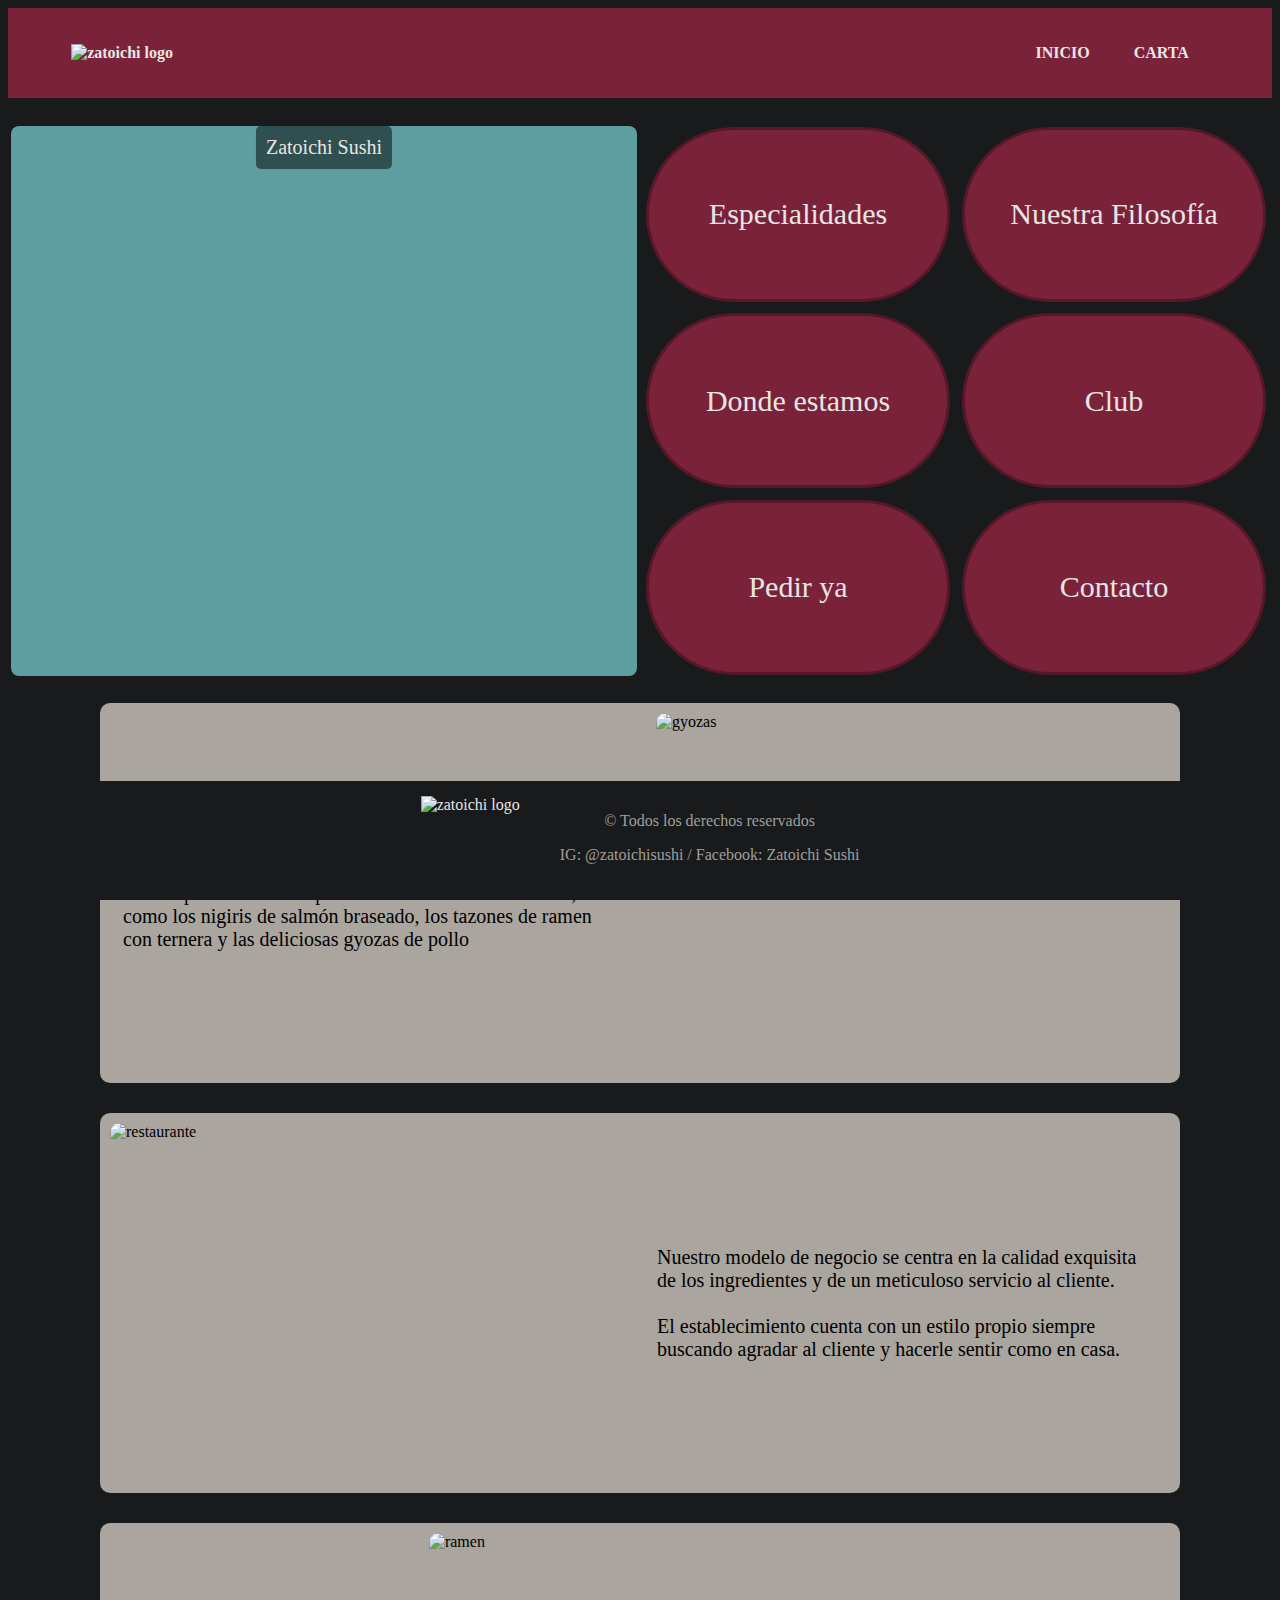
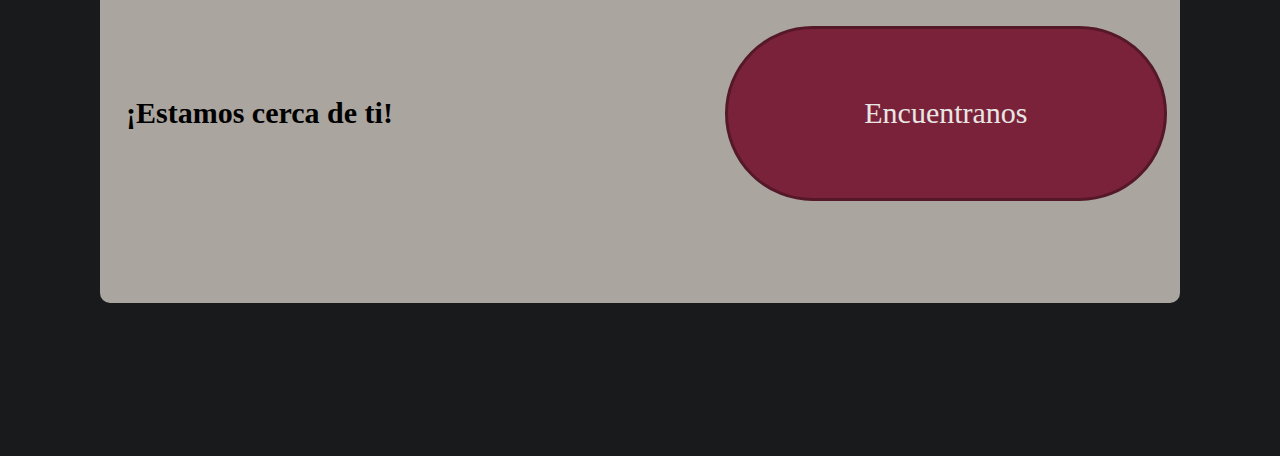
==== commit a964565e: "Fixing reduced css" ====
--- a/index.html
+++ b/index.html
@@ -48,7 +48,17 @@
                     <div id="openModalDiv" class="col">Club</div>
                 </a>
             </div>
-
+            <div class="fil">
+                    <!-- hacer aqui el menu-->
+                <a href="ordering.html">
+                    <div class="col" id="order">Pedir ya</div>
+                </a>
+                <a href="contact.html">
+                    <div class="col">Contacto</div>
+                </a>
+            </div>
+        </div>
+    </div>
     <div id="signupModal" class="modal">
         <div class="modal-content">
             <h2>Sign Up</h2>
@@ -85,19 +95,6 @@
             </form>
         </div>
     </div>
-
-            <div class="fil">
-                    <!-- hacer aqui el menu-->
-                <a href="ordering.html">
-                    <div class="col" id="order">Pedir ya</div>
-                </a>
-                <a href="#pie">
-                    <div class="col">Contacto</div>
-                </a>
-            </div>
-        </div>
-        
-    </div>
     <div class= "cont2" id="carta">
         <div class="filaT">
                 <div class="texto" >
@@ -108,7 +105,6 @@
                 </div>
                 <img src="media/Gyoza.jpg" class="imagen" alt="gyozas">
         </div>
-
     </div>
     <div class= "cont3" id="filo">
         <div class="filaT">
@@ -120,7 +116,6 @@
                         </p>
              </div>
         </div>
-
     </div>
     <div class= "cont3" id="donde">
         <div class="filaT">
--- a/css/style_main.css
+++ b/css/style_main.css
@@ -3,7 +3,7 @@
     background-color: #181a1b;
 }
 .vacio{
-    height:90px;
+    height:115px;
 }
 .cont3{
     width: 100%;
@@ -114,19 +114,6 @@
     text-align: left; /* Alinear el texto a la izquierda */
 }
 
-
-
-
-
-
-
-
-
-
-
-
-
-
 .contenedor{
     position: relative;
     display: inline-block;
@@ -290,6 +277,18 @@
         src: url(../media/Poppins-Regular.ttf);
     }
 
+    .logo img{
+        display:flex;
+        width: 70px;
+        justify-content: center;
+        align-items: center;
+        padding-left: 32%;
+        padding-right: 40px;
+
+    }
+
+    
+
     #cont1{
         width: 100%;
         height: 100%;
@@ -315,13 +314,12 @@
         overflow: hidden;
     }
     .section1:first-child{
-
+        top: 2px;;
         margin-top: 20px;
         margin-bottom: 20px;
         height: 313px;
         width: 100%;
         
-
     }
     .fil{
         display: inline-flex;
@@ -351,13 +349,9 @@
         height: 100px;
         width: 100%;
         border-radius: 50px;
-        
-
-
-    }
-
-
-    
+    
+    }
+ 
     .fil a{
 
         text-decoration: none;
@@ -367,10 +361,6 @@
         align-items: center;
         justify-content: center;
     }
-    .video{
-        width: max;
-    }
-
 
     .centrado{
         position: absolute;
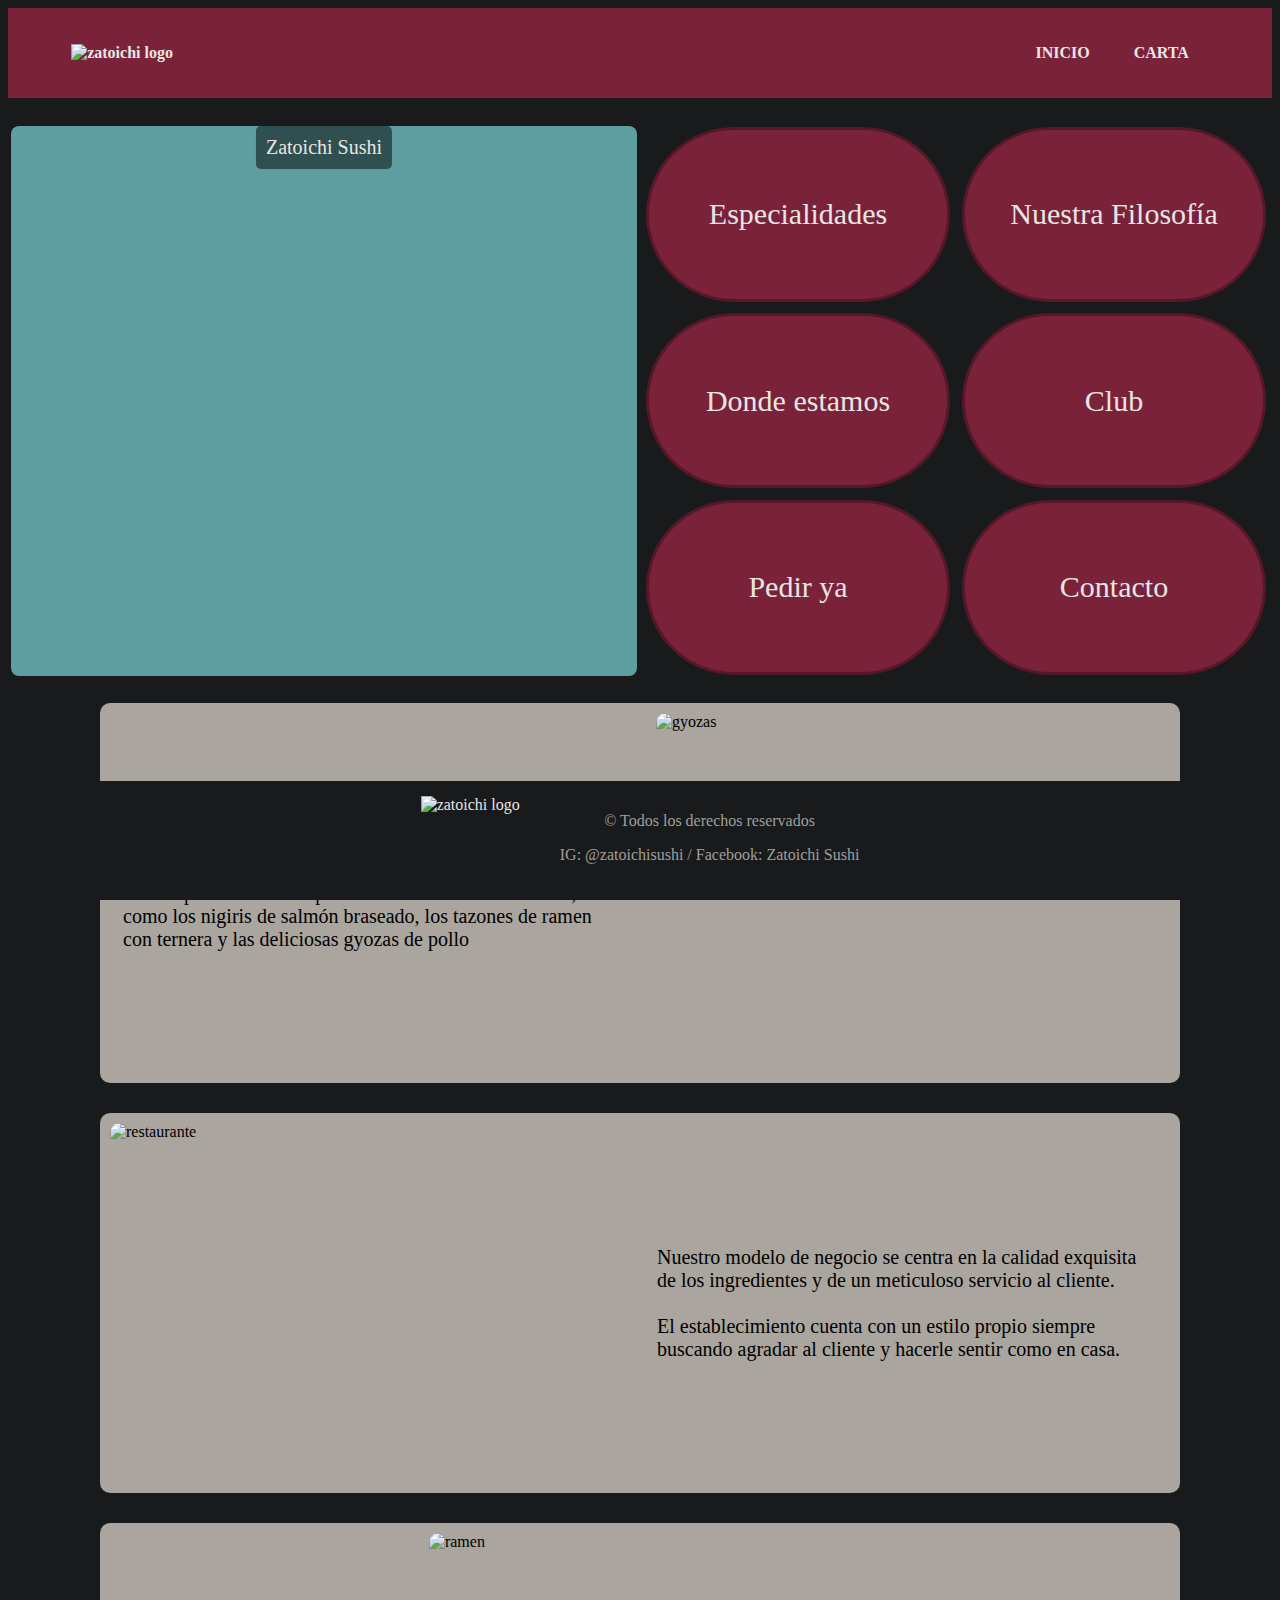
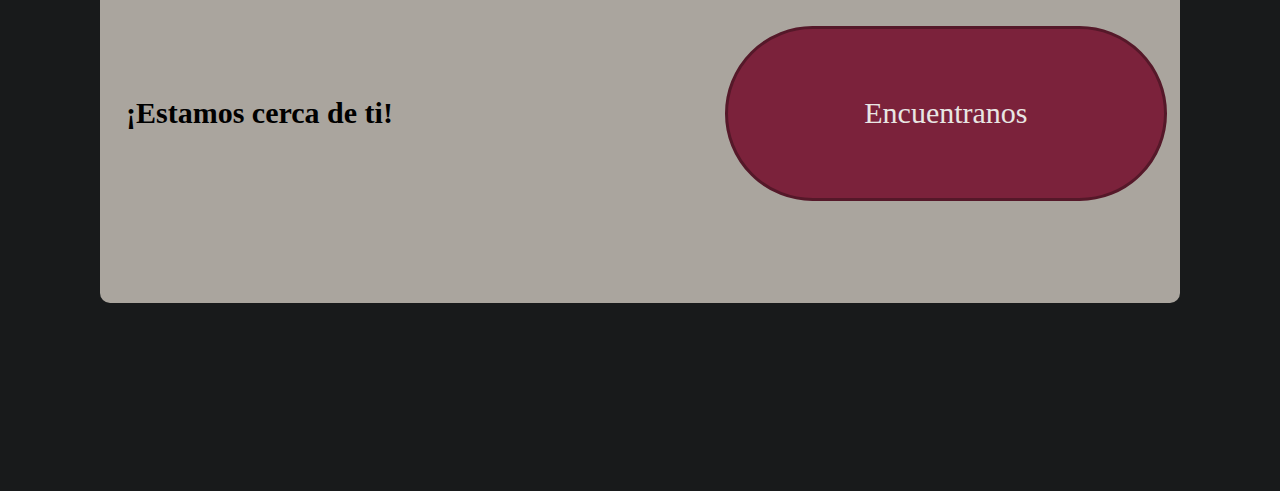
==== commit 5dfca4a6: "fixing reduced css 2" ====
--- a/index.html
+++ b/index.html
@@ -30,15 +30,15 @@
                 <div class="text-overlay">Zatoichi Sushi</div>
             </div>
         </div>
+
         <div class="column">
             <div class="fil">
                 <a href='#carta'>
-                    <div class="col">Especialidades</div>
+                    <div class="col" id="primero">Especialidades</div>
                 </a>
                 <a href='#filo'>
                     <div class="col">Nuestra Filosofía</div>
                 </a>
-
             </div>
             <div class="fil">
                 <a href='#donde'>
@@ -49,7 +49,7 @@
                 </a>
             </div>
             <div class="fil">
-                    <!-- hacer aqui el menu-->
+                <!-- hacer aqui el menu-->
                 <a href="ordering.html">
                     <div class="col" id="order">Pedir ya</div>
                 </a>
@@ -58,6 +58,7 @@
                 </a>
             </div>
         </div>
+
     </div>
     <div id="signupModal" class="modal">
         <div class="modal-content">
--- a/css/style_main.css
+++ b/css/style_main.css
@@ -3,7 +3,7 @@
     background-color: #181a1b;
 }
 .vacio{
-    height:115px;
+    height:150px;
 }
 .cont3{
     width: 100%;
@@ -28,6 +28,9 @@
     max-width: 1080px;
     width: 100%;
 
+}
+#primero{
+    
 }
 .fil a{
     max-width: 500px;
@@ -317,7 +320,7 @@
         top: 2px;;
         margin-top: 20px;
         margin-bottom: 20px;
-        height: 313px;
+        height: 320px;
         width: 100%;
         
     }
@@ -349,6 +352,7 @@
         height: 100px;
         width: 100%;
         border-radius: 50px;
+
     
     }
  
@@ -386,8 +390,6 @@
         display: flex;
         justify-content: center;
         align-items: center;
-        padding-top: 20px;
-        padding-bottom: 10px;
     
     }
 
@@ -606,11 +608,9 @@
         padding:10px;
     }
     .section1:first-child{
-
         margin: 3px;
         height:550px;
         width: 100%;
-
 
     }
     .fil{
